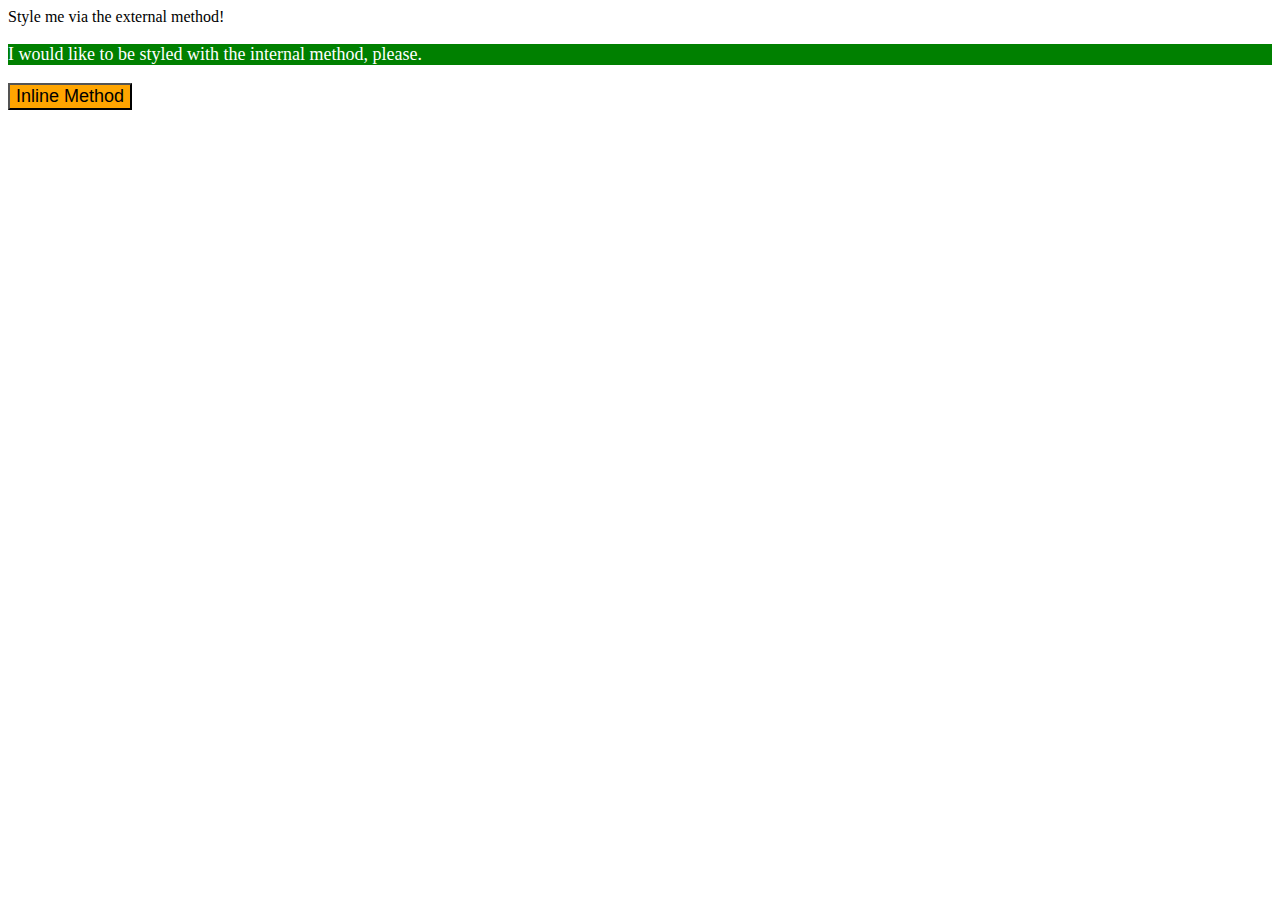
==== foundations/intro-to-css/01-css-methods/index.html @ 6b859d20 "create index and style sheet for project 1" ====
<!DOCTYPE html>
<html lang="en">
  <head>
    <link rel="stylesheet" href="styles.css">
    <style>
       p {
        background-color: green;
        color: white;
        font-size: 18px;
       }
    </style>
    <meta charset="UTF-8">
    <meta http-equiv="X-UA-Compatible" content="IE=edge">
    <meta name="viewport" content="width=device-width, initial-scale=1.0">
    <title>Methods for Adding CSS</title>
  </head>
  <body>
    <div>Style me via the external method!</div>
    <p>I would like to be styled with the internal method, please.</p>
    <button style="background-color:orange; font-size:18px;">Inline Method</button>
  </body>
</html>
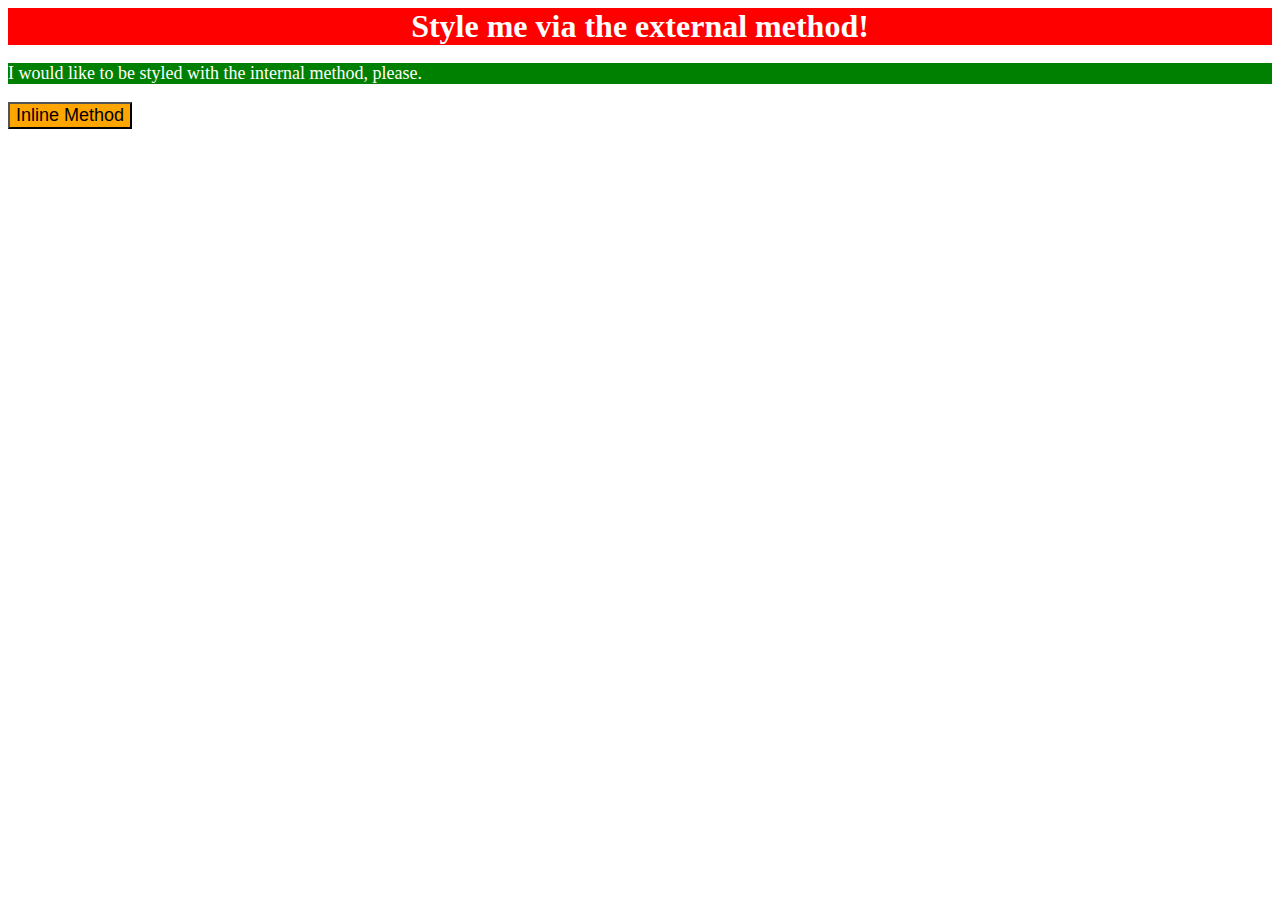
==== commit 38fb0e3c: "fix href from styles to style" ====
--- a/foundations/intro-to-css/01-css-methods/index.html
+++ b/foundations/intro-to-css/01-css-methods/index.html
@@ -1,7 +1,7 @@
 <!DOCTYPE html>
 <html lang="en">
   <head>
-    <link rel="stylesheet" href="styles.css">
+    <link rel="stylesheet" href="style.css">
     <style>
        p {
         background-color: green;
--- a/foundations/intro-to-css/01-css-methods/style.css
+++ b/foundations/intro-to-css/01-css-methods/style.css
@@ -0,0 +1,7 @@
+div {
+    background-color: red;
+    color: white;
+    font-size: 32px;
+    font-weight: bold;
+    text-align: center;
+            }